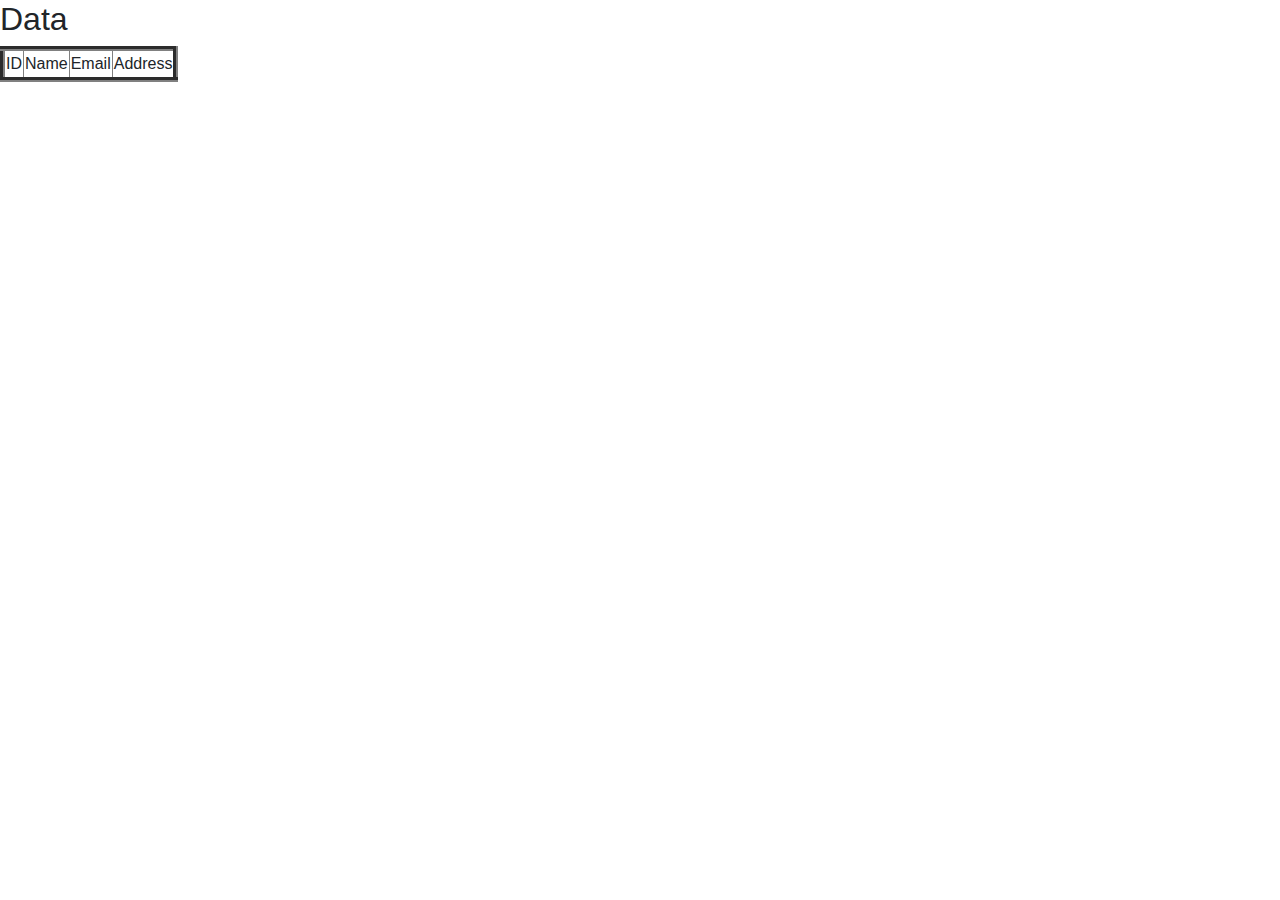
==== html/index.html @ 421b9e36 "Create index.html" ====
<!doctype html>
<html>
  <head>
    <meta charset="utf-8">
    <meta name="viewport" content="width=device-width, initial-scale=1, shrink-to-fit=no">

    <!-- Bootstrap core CSS -->
    <link rel="stylesheet" href="https://stackpath.bootstrapcdn.com/bootstrap/4.4.1/css/bootstrap.min.css" integrity="sha384-Vkoo8x4CGsO3+Hhxv8T/Q5PaXtkKtu6ug5TOeNV6gBiFeWPGFN9MuhOf23Q9Ifjh" crossorigin="anonymous">
    <script src="https://code.jquery.com/jquery-3.4.1.slim.min.js" integrity="sha384-J6qa4849blE2+poT4WnyKhv5vZF5SrPo0iEjwBvKU7imGFAV0wwj1yYfoRSJoZ+n" crossorigin="anonymous"></script>
    <script src="https://cdn.jsdelivr.net/npm/popper.js@1.16.0/dist/umd/popper.min.js" integrity="sha384-Q6E9RHvbIyZFJoft+2mJbHaEWldlvI9IOYy5n3zV9zzTtmI3UksdQRVvoxMfooAo" crossorigin="anonymous"></script>
    <script src="https://stackpath.bootstrapcdn.com/bootstrap/4.4.1/js/bootstrap.min.js" integrity="sha384-wfSDF2E50Y2D1uUdj0O3uMBJnjuUD4Ih7YwaYd1iqfktj0Uod8GCExl3Og8ifwB6" crossorigin="anonymous"></script>

  </head>
  <body>
           <h2>Data</h2>
           <form action = "" method="post">
           <table border=5 >
            <thead>
                <td>ID</td>
                <td>Name</td>
                <td>Email</td>
                <td>Address</td>
                <!-- <td>Image of this object</td> -->
            </thead >
        <tbody id="view"></tbody>
        </table>
        </form>
      <script src="javascript.js"></script> 
</body>
</html>
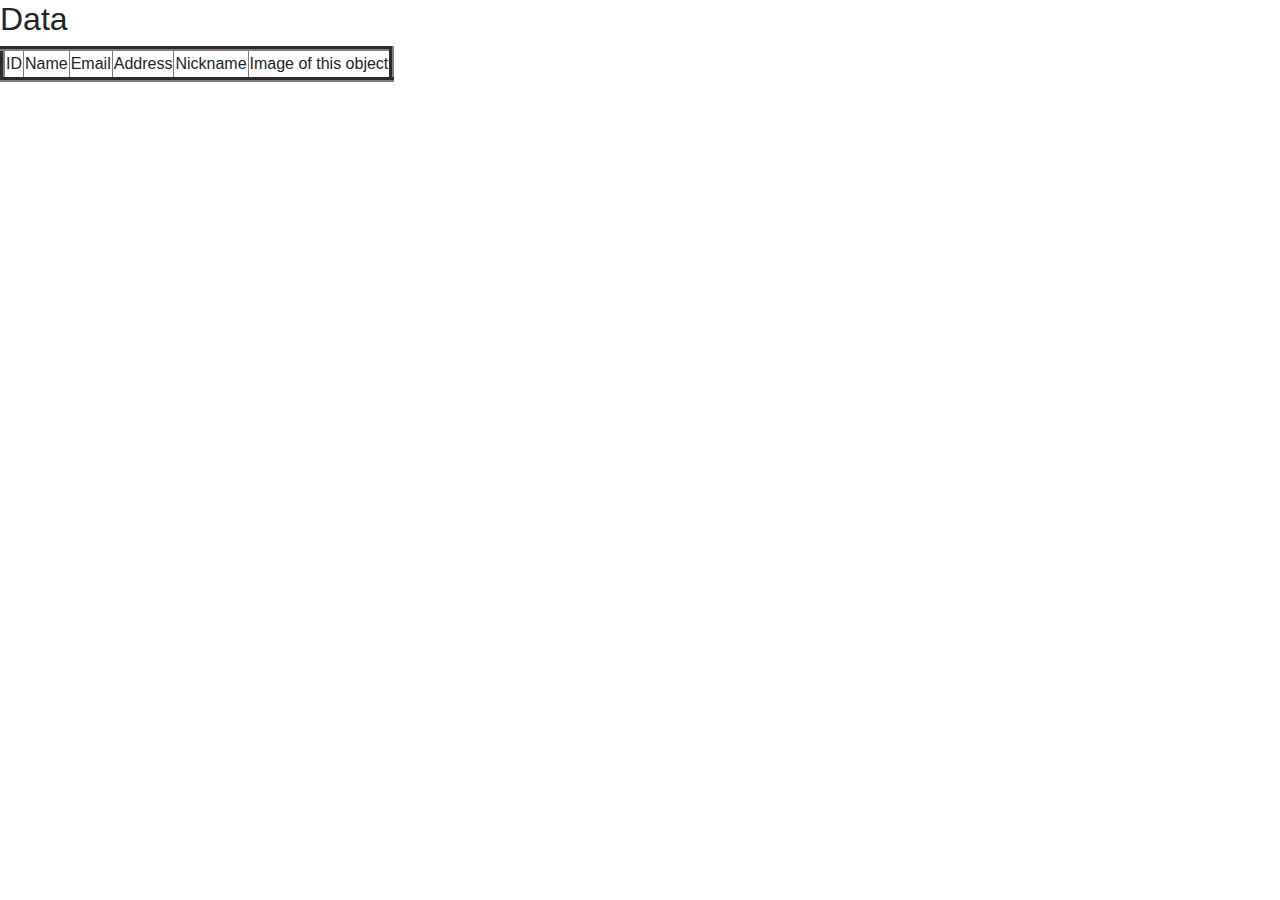
==== commit 5518df4a: "Add files via upload" ====
--- a/html/index.html
+++ b/html/index.html
@@ -1,30 +1,31 @@
-<!doctype html>
-<html>
-  <head>
-    <meta charset="utf-8">
-    <meta name="viewport" content="width=device-width, initial-scale=1, shrink-to-fit=no">
-
-    <!-- Bootstrap core CSS -->
-    <link rel="stylesheet" href="https://stackpath.bootstrapcdn.com/bootstrap/4.4.1/css/bootstrap.min.css" integrity="sha384-Vkoo8x4CGsO3+Hhxv8T/Q5PaXtkKtu6ug5TOeNV6gBiFeWPGFN9MuhOf23Q9Ifjh" crossorigin="anonymous">
-    <script src="https://code.jquery.com/jquery-3.4.1.slim.min.js" integrity="sha384-J6qa4849blE2+poT4WnyKhv5vZF5SrPo0iEjwBvKU7imGFAV0wwj1yYfoRSJoZ+n" crossorigin="anonymous"></script>
-    <script src="https://cdn.jsdelivr.net/npm/popper.js@1.16.0/dist/umd/popper.min.js" integrity="sha384-Q6E9RHvbIyZFJoft+2mJbHaEWldlvI9IOYy5n3zV9zzTtmI3UksdQRVvoxMfooAo" crossorigin="anonymous"></script>
-    <script src="https://stackpath.bootstrapcdn.com/bootstrap/4.4.1/js/bootstrap.min.js" integrity="sha384-wfSDF2E50Y2D1uUdj0O3uMBJnjuUD4Ih7YwaYd1iqfktj0Uod8GCExl3Og8ifwB6" crossorigin="anonymous"></script>
-
-  </head>
-  <body>
-           <h2>Data</h2>
-           <form action = "" method="post">
-           <table border=5 >
-            <thead>
-                <td>ID</td>
-                <td>Name</td>
-                <td>Email</td>
-                <td>Address</td>
-                <!-- <td>Image of this object</td> -->
-            </thead >
-        <tbody id="view"></tbody>
-        </table>
-        </form>
-      <script src="javascript.js"></script> 
-</body>
-</html>
+<!doctype html>
+<html>
+  <head>
+    <meta charset="utf-8">
+    <meta name="viewport" content="width=device-width, initial-scale=1, shrink-to-fit=no">
+
+    <!-- Bootstrap core CSS -->
+    <link rel="stylesheet" href="https://stackpath.bootstrapcdn.com/bootstrap/4.4.1/css/bootstrap.min.css" integrity="sha384-Vkoo8x4CGsO3+Hhxv8T/Q5PaXtkKtu6ug5TOeNV6gBiFeWPGFN9MuhOf23Q9Ifjh" crossorigin="anonymous">
+    <script src="https://code.jquery.com/jquery-3.4.1.slim.min.js" integrity="sha384-J6qa4849blE2+poT4WnyKhv5vZF5SrPo0iEjwBvKU7imGFAV0wwj1yYfoRSJoZ+n" crossorigin="anonymous"></script>
+    <script src="https://cdn.jsdelivr.net/npm/popper.js@1.16.0/dist/umd/popper.min.js" integrity="sha384-Q6E9RHvbIyZFJoft+2mJbHaEWldlvI9IOYy5n3zV9zzTtmI3UksdQRVvoxMfooAo" crossorigin="anonymous"></script>
+    <script src="https://stackpath.bootstrapcdn.com/bootstrap/4.4.1/js/bootstrap.min.js" integrity="sha384-wfSDF2E50Y2D1uUdj0O3uMBJnjuUD4Ih7YwaYd1iqfktj0Uod8GCExl3Og8ifwB6" crossorigin="anonymous"></script>
+
+  </head>
+  <body>
+           <h2>Data</h2>
+           <form action = "" method="post">
+           <table border=5 >
+            <thead>
+                <td>ID</td>
+                <td>Name</td>
+                <td>Email</td>
+                <td>Address</td>
+                <td>Nickname</td>
+                <td>Image of this object</td>
+            </thead >
+        <tbody id="view"></tbody>
+        </table>
+        </form>
+      <script src="javascript.js"></script> 
+</body>
+</html>
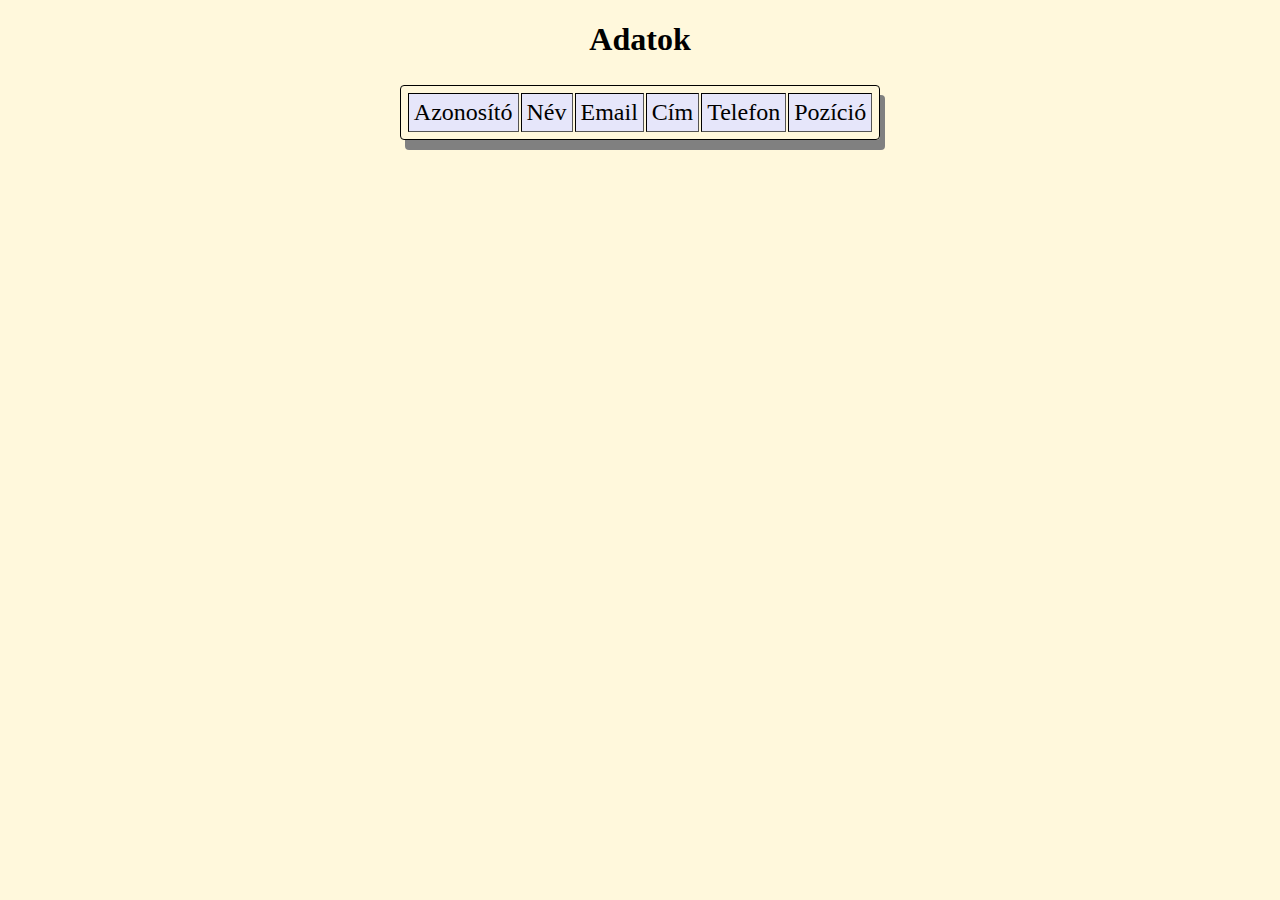
==== commit ea60b754: "Add files via upload" ====
--- a/html/index.html
+++ b/html/index.html
@@ -3,25 +3,20 @@
   <head>
     <meta charset="utf-8">
     <meta name="viewport" content="width=device-width, initial-scale=1, shrink-to-fit=no">
-
-    <!-- Bootstrap core CSS -->
-    <link rel="stylesheet" href="https://stackpath.bootstrapcdn.com/bootstrap/4.4.1/css/bootstrap.min.css" integrity="sha384-Vkoo8x4CGsO3+Hhxv8T/Q5PaXtkKtu6ug5TOeNV6gBiFeWPGFN9MuhOf23Q9Ifjh" crossorigin="anonymous">
-    <script src="https://code.jquery.com/jquery-3.4.1.slim.min.js" integrity="sha384-J6qa4849blE2+poT4WnyKhv5vZF5SrPo0iEjwBvKU7imGFAV0wwj1yYfoRSJoZ+n" crossorigin="anonymous"></script>
-    <script src="https://cdn.jsdelivr.net/npm/popper.js@1.16.0/dist/umd/popper.min.js" integrity="sha384-Q6E9RHvbIyZFJoft+2mJbHaEWldlvI9IOYy5n3zV9zzTtmI3UksdQRVvoxMfooAo" crossorigin="anonymous"></script>
-    <script src="https://stackpath.bootstrapcdn.com/bootstrap/4.4.1/js/bootstrap.min.js" integrity="sha384-wfSDF2E50Y2D1uUdj0O3uMBJnjuUD4Ih7YwaYd1iqfktj0Uod8GCExl3Og8ifwB6" crossorigin="anonymous"></script>
+      <link rel="stylesheet" href="index.css">
 
   </head>
   <body>
-           <h2>Data</h2>
+           <h1>Adatok</h1>
            <form action = "" method="post">
-           <table border=5 >
+           <table border=5 class="container" >
             <thead>
-                <td>ID</td>
-                <td>Name</td>
+                <td>Azonosító</td>
+                <td>Név</td>
                 <td>Email</td>
-                <td>Address</td>
-                <td>Nickname</td>
-                <td>Image of this object</td>
+                <td>Cím</td>
+                <td>Telefon</td>
+                <td>Pozíció</td>
             </thead >
         <tbody id="view"></tbody>
         </table>
--- a/html/index.css
+++ b/html/index.css
@@ -0,0 +1,37 @@
+body{
+    background-color: cornsilk;
+    font-family: Monotype Corsiva;
+    text-align: center;
+}
+.container{
+    border: 1px solid black;
+    box-shadow: 5px 10px gray;
+    border-radius: 4px;
+    display: inline-block;
+    font-size: 24px;
+    padding: 5px;
+    margin: 5px;
+}
+thead{
+    background-color: lavender;
+}
+td
+{
+    padding: 5px;
+}
+input{
+    padding: 12px 20px;
+    border-radius: 4px;
+    margin: 8px 0px;
+}
+button{
+    border-radius: 4px;
+    background-color: mistyrose;
+    font-size: 14px;
+    padding: 12px 15px;
+    margin: 8px 2px;
+}
+button:hover{
+    background-color: peachpuff;
+    cursor: pointer;
+}